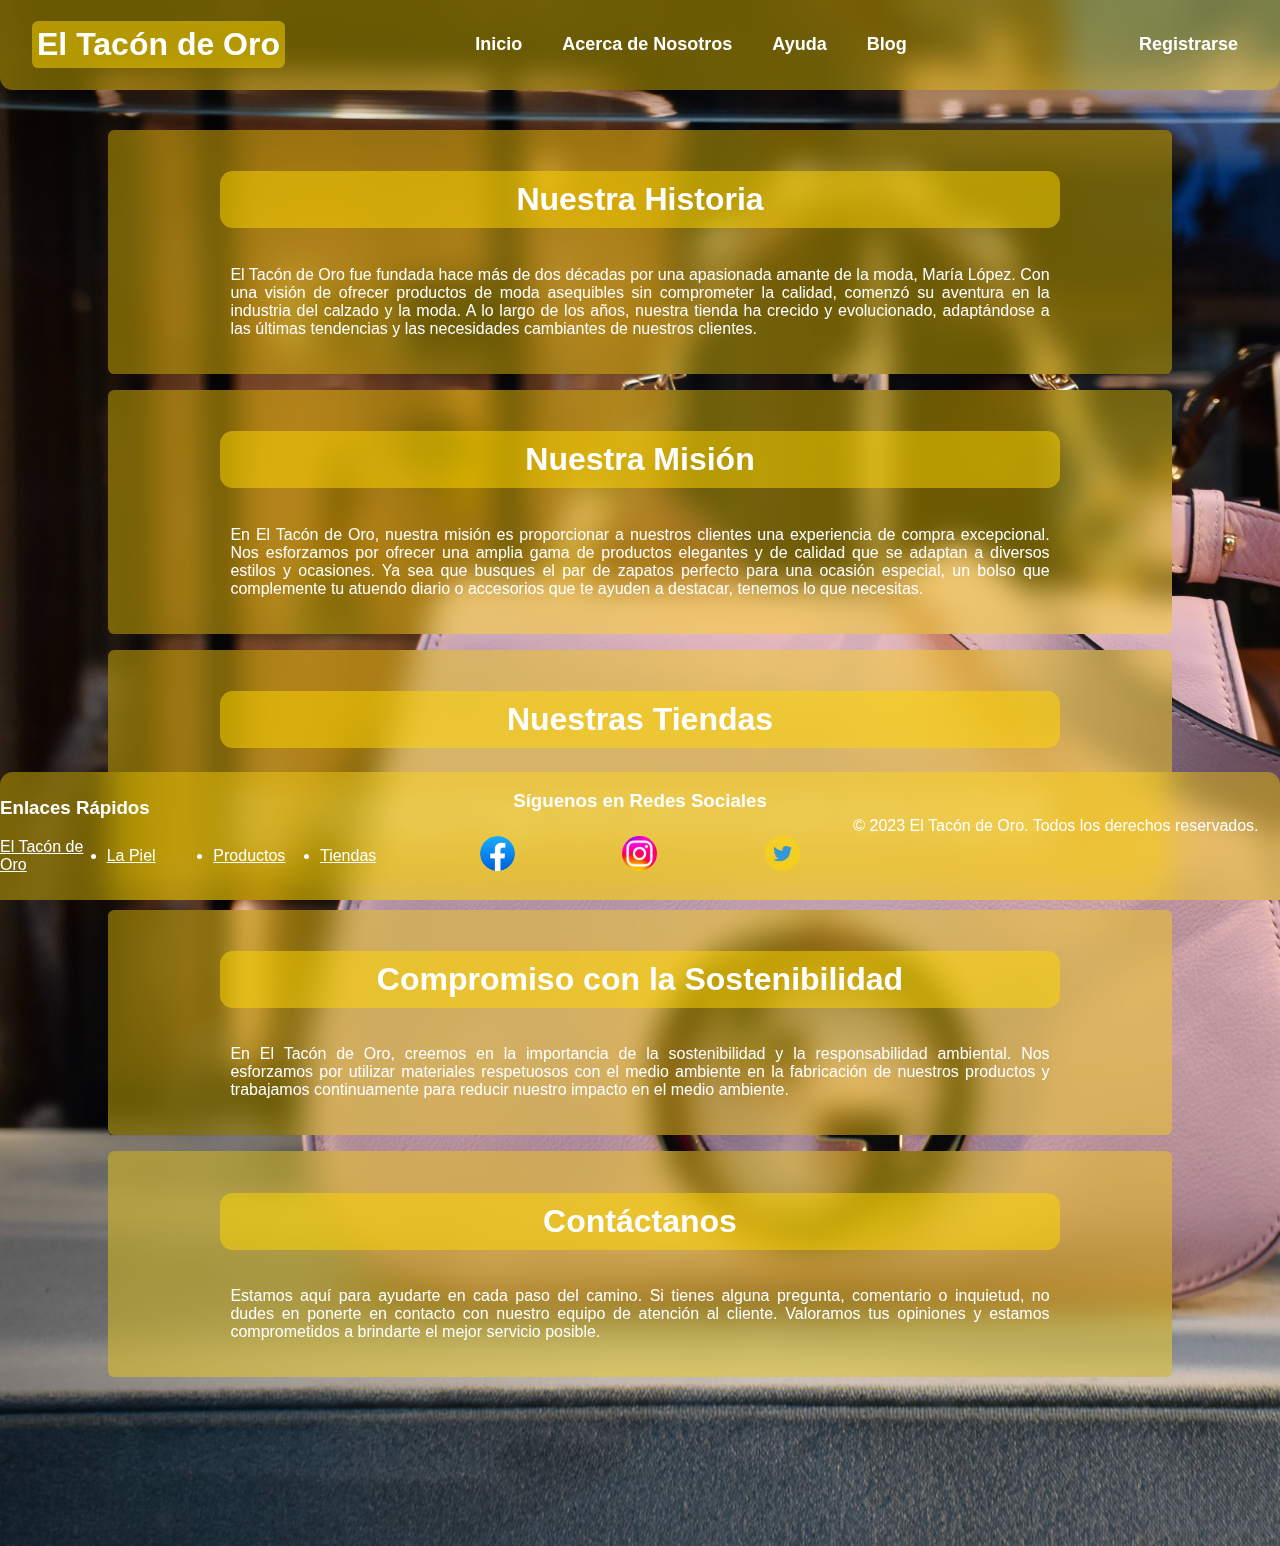
==== templates/aboutUs.html @ 0eb1c68f "Pagina Tacon de Oro" ====
<!DOCTYPE html>
<html lang="en">
<head>
    <meta charset="UTF-8">
    <meta name="viewport" content="width=device-width, initial-scale=1.0">
    <link rel="stylesheet" href="../assets/main.css"> <!-- Enlace al archivo CSS -->
    <script src="../assets/main.js" defer></script> <!-- Enlace al archivo JavaScript con atributo "defer" -->
    <title>Inicio</title> <!-- Título de la página -->
</head>
<body>
    <header>
        <h1>El Tacón de Oro</h1> <!-- Título principal -->
        <nav class="navbar" id="navbar">
            <div class="navbar-content">
                <a href="../index.html">Inicio</a> <!-- Enlace a la página de inicio -->
                <a href="aboutUs.html">Acerca de Nosotros</a> <!-- Enlace a la página "Acerca de Nosotros" -->
                <a href="help.html">Ayuda</a> <!-- Enlace a la página de ayuda -->
                <a href="blog.html">Blog</a> <!-- Enlace a la página del blog -->
            </div>
        </nav>
        <div>
            <a href="reg.html"><button class="reg">Registrarse</button></a> <!-- Botón de registro -->
        </div>
        <button id="menuButton" class="menu">
            <img src="../assets/img/menu.png" alt=""> <!-- Botón del menú desplegable con icono -->
        </button>
        <div class="menu-content" id="menuContent"> <!-- Contenido del menú desplegable -->
            <a class="menu-link" href="../index.html">Inicio</a> <!-- Enlace a la página de inicio en el menú desplegable -->
            <a class="menu-link" href="aboutUs.html">Acerca de Nosotros</a> <!-- Enlace a la página "Acerca de Nosotros" en el menú desplegable -->
            <a class="menu-link" href="help.html">Ayuda</a> <!-- Enlace a la página de ayuda en el menú desplegable -->
            <a class="menu-link" href="blog.html">Blog</a> <!-- Enlace a la página del blog en el menú desplegable -->
            <a href="reg.html"><button class="menu-link">Registrarse</button></a> <!-- Botón de registro en el menú desplegable -->
        </div>
    </header>
    <main class="sobre">
        <article>
            <h1>Nuestra Historia</h1> <!-- Título del primer artículo -->
            <p>El Tacón de Oro fue fundada hace más de dos décadas por una apasionada amante de la moda, María López. Con una visión de ofrecer productos de moda asequibles sin comprometer la calidad, comenzó su aventura en la industria del calzado y la moda. A lo largo de los años, nuestra tienda ha crecido y evolucionado, adaptándose a las últimas tendencias y las necesidades cambiantes de nuestros clientes.</p>
        </article>

        <article>
            <h1>Nuestra Misión</h1> <!-- Título del segundo artículo -->
            <p>En El Tacón de Oro, nuestra misión es proporcionar a nuestros clientes una experiencia de compra excepcional. Nos esforzamos por ofrecer una amplia gama de productos elegantes y de calidad que se adaptan a diversos estilos y ocasiones. Ya sea que busques el par de zapatos perfecto para una ocasión especial, un bolso que complemente tu atuendo diario o accesorios que te ayuden a destacar, tenemos lo que necesitas.</p>
        </article>

        <article>
            <h1>Nuestras Tiendas</h1> <!-- Título del tercer artículo -->
            <p>Además de nuestra vibrante presencia en línea, también operamos varias tiendas físicas en todo el país. Estas tiendas no solo te ofrecen la oportunidad de explorar y probar nuestros productos en persona, sino que también brindan un ambiente acogedor y amigable donde puedes recibir asesoramiento experto de nuestro personal dedicado.</p>
        </article>

        <article>
            <h1>Compromiso con la Sostenibilidad</h1> <!-- Título del cuarto artículo -->
            <p>En El Tacón de Oro, creemos en la importancia de la sostenibilidad y la responsabilidad ambiental. Nos esforzamos por utilizar materiales respetuosos con el medio ambiente en la fabricación de nuestros productos y trabajamos continuamente para reducir nuestro impacto en el medio ambiente.</p>
        </article>

        <article>
            <h1>Contáctanos</h1> <!-- Título del quinto artículo -->
            <p>Estamos aquí para ayudarte en cada paso del camino. Si tienes alguna pregunta, comentario o inquietud, no dudes en ponerte en contacto con nuestro equipo de atención al cliente. Valoramos tus opiniones y estamos comprometidos a brindarte el mejor servicio posible.</p>
        </article>
    </main>
    <footer>
        <div class="footer-content">
            <div class "footer-section">
                <h3>Enlaces Rápidos</h3> <!-- Título de la primera sección del pie de página -->
                <ul class="directos">
                    <li><a href="#tacon">El Tacón de Oro</a></li> <!-- Enlace a la sección "El Tacón de Oro" -->
                    <li><a href="#piel">La Piel</a></li> <!-- Enlace a la sección "La Piel" -->
                    <li><a href="#productos">Productos</a></li> <!-- Enlace a la sección "Productos" -->
                    <li><a href="#tiendas">Tiendas</a></li> <!-- Enlace a la sección "Tiendas" -->
                </ul>
            </div>
        
            <div class="footer-section">
                <h3>Síguenos en Redes Sociales</h3> <!-- Título de la segunda sección del pie de página -->
                <ul class="social-icons">
                    <li><a href="#"><img src="../assets/img/facebook.webp" alt="Facebook"></a></li> <!-- Enlace a la página de Facebook -->
                    <li><a href="#"><img src="../assets/img/instagram.png" alt="Instagram"></a></li> <!-- Enlace a la página de Instagram -->
                    <li><a href="#"><img src="../assets/img/twitter.png" alt="Twitter"></a></li> <!-- Enlace a la página de Twitter -->
                </ul>
            </div>
            <div class="copyright">
                <p>&copy; 2023 El Tacón de Oro. Todos los derechos reservados.</p> <!-- Aviso de derechos de autor -->
            </div>
        </div>
        
    </footer>
</body>
</html>
---- assets/main.css ----
/* Aplica un estilo de texto blanco a todos los elementos en la página */
* {
  color: white;
}

/* Estilos para el cuerpo de la página */
body {
  margin: 0;
  padding: 0;
  font-family: Arial, sans-serif;
  background-image: url('img/fondo.jpg');
  background-size: cover;
}

/* Estilos para la sección de encabezado */
header {
  background-color: rgba(255, 215, 0, 0.4);
  backdrop-filter: blur(15px);
  border-radius: 0px 0px 1vmax 1vmax;
  display: flex;
  align-items: center;
  justify-content: space-between;
  position: sticky;
  top: 0;
  left: 0;
  margin: 0;
  width: 100%;
  max-height: 100px;
  z-index: 2;
}

/* Estilos para el encabezado h1 */
header h1 {
  margin-left: 2rem;
  padding: 5px;
  border-radius: .5vmax;
  background: rgba(255, 215, 0, 0.5);
}

/* Estilos para el contenido del encabezado */
header div {
  margin-right: 2rem;
}

/* Estilos para el menú de navegación, inicialmente oculto */
.menu {
  display: none;
}

/* Estilos para la barra de navegación */
.navbar {
  display: flex;
  justify-content: space-between;
  align-items: center;
  padding: 20px;
}

/* Estilos para el contenido de la barra de navegación */
.navbar-content {
  display: flex;
  align-items: center;
}

/* Estilos para los enlaces de navegación */
.navbar-content a {
  color: white;
  text-decoration: none;
  font-weight: bold;
  font-size: 18px;
  transition: 0.3s linear;
  margin-left: 10px;
  margin-right: 10px;
  padding: 10px;
}

/* Efectos de hover en los enlaces de navegación */
.navbar-content a:hover {
  background: rgba(255, 215, 0, 0.5);
  border-radius: .8vmax;
}

/* Estilos para el botón "Regístrate" */
.reg {
  background-color: transparent;
  font-weight: bold;
  font-size: 18px;
  transition: 0.3s linear;
  border: 0;
  padding: 10px;
  cursor: pointer;
}

/* Efectos de hover en el botón "Regístrate" */
.reg:hover {
  background: rgba(255, 215, 0, 0.5);
  border-radius: .8vmax;
}

/* Estilos para el contenido del menú desplegable del filtro de productos*/
.menu-filter-content {
  display: none;
  background-color: rgba(255, 215, 0, 0.9);
  position: absolute;
  right: 30%;
  width: 150px;
  border-radius: 1vmax;
  transition: transform 0.3s ease-in-out;
}

/* Estilos para el contenido del menú desplegable del header */
.menu-content {
  display: none;
  background-color: rgba(255, 215, 0, 0.9);
  position: absolute;
  top: 89px;
  right: 0;
  width: 150px;
  border-radius: 0px 0px 1vmax 1vmax;
  z-index: 3;
  transition: transform 0.3s ease-in-out;
}

/* Estilos para los enlaces del menú desplegable */
.menu-link {
  display: block;
  background-color: transparent;
  color: black;
  font-weight: bold;
  border: 0;
  text-decoration: none;
  padding: 10px;
  text-align: center;
  transition: 0.3s linear;
  cursor: pointer;
}

/* Efectos de hover en los enlaces del menú desplegable */
.menu-link:hover {
  background: rgba(255, 100, 0, 0.5);
  border-radius: 0.8vmax;
}

/* Estilos para la sección principal */
main {
  display: flex;
  flex-direction: column;
  justify-content: center;
  align-items: center;
  padding-block: 2rem;
}

/* Estilos para el formulario de registro (.regForm) */
.regForm{
  display: flex;
  justify-content: center;
  align-items: center;
  flex-direction: column;
  background-color: rgba(255, 215, 0, 0.4);
  padding: 20px;
  backdrop-filter: blur(15px);
  border-radius: 1vmax;
  margin-block: 7.75%;
}

/* Estilos para el encabezado del formulario en un h1 */
.regForm h1{
  background-color: rgba(255, 215, 0, 0.5);
  width: 80%;
  text-align: center;
  padding: 10px;
  border-radius: 1vmax;
}

/* Estilos al pasar el ratón por encima del formulario */
.regForm:hover{
  box-shadow: 0px 0px 10px black;
}

/* Estilos para los campos de entrada de tipo texto en el formulario */
.regForm input[type="text"] {
  margin: 10px;
  padding: 10px;
  color: black;
  border: 0;
  border-radius: .5vmax;
  transition: 0.3s linear;
  text-align: center;
}

/* Estilos para los campos de entrada de tipo número en el formulario */
.regForm input[type="number"] {
  margin: 20px;
}

/* Efectos de hover en los input de tipo "number" */
.regForm input[type="text"]:hover {
  box-shadow: 0px 0px 10px black;
}

/* Estilos para los artículos dentro de la sección principal */
article {
  display: flex;
  align-items: center;
  justify-content: center;
  flex-direction: column;
  background-color: rgba(255, 215, 0, 0.4);
  backdrop-filter: blur(15px);
  margin: .5rem;
  padding: 20px;
  border-radius: .5vmax;
  width: 80%;
  height: 100%;
  transition: 0.3s linear;
}

/* Estilos para los encabezados h1 dentro de los artículos */
article h1 {
  background-color: rgba(255, 215, 0, 0.5);
  width: 80%;
  text-align: center;
  padding: 10px;
  border-radius: 1vmax;
}

/* Estilos para los párrafos dentro de los artículos */
article p {
  width: 80%;
  text-align: justify;
}

/* Efectos de hover en los artículos */
article:hover {
  background-color: rgba(255, 215, 0, 0.6);
  box-shadow: 0px 0px 15px black;
}

/* Estilos para la sección con clase "piel" */
.piel {
  padding: 0;
  padding-block: 1rem;
  width: 100%;
  background-color: rgba(255, 13, 0, 0.4);
  border-radius: 0;
}

/* Efectos de hover en la sección "piel" */
.piel:hover {
  background-color: rgba(255, 13, 0, 0.6);
}

/* Estilos para el contenido dentro de "piel" */
.piel div {
  display: grid;
  grid-template-columns: repeat(2, 50%); /* Este Grid divide en dos de una manera responsiva el contenido del aparatado piel*/
  align-items: center;
  width: 50%;
  gap: 20px;
}

/* Estilos para las imágenes dentro de "piel" */
.piel div img {
  width: 100%;
  max-width: 300px;
  border-radius: 2vmax;
}

/* ---------------------------------------------------------- Ej 3 de las transparencias ------------------------------------------------------------------------- */
/* Estilos para la sección con clase "prods" mostrada en index.html */
.prods div {
  display: grid;
  align-items: center;
  text-align: center;
  justify-items: center;
  grid-template-columns: repeat(auto-fit, minmax(300px, 1fr)); /* Este grid hace que los contenidos se adapten de manera que fraccionen al llegar a 300px de ancho */
  gap: 10px;
  padding: 20px;
  width: 100%;
}

/* Propiedades para cada item que está dentro del contenedor que muestra los tipos de productos */
.prods div article{
  padding: 0;
  margin: 30px;
}

/* Estilos para las imágenes dentro de "prods" */
.prods div img {
  max-width: 200px;
  border-radius: .5vmax;
}

/* Estilos para los párrafos dentro de "prods" */
.prods div p {
  text-align: center;
  background-color: rgba(255, 13, 0, 0.4);
  padding: 10px;
  border-radius: 1vmax;
  width: 50%;
}

/* Estilos para los enlaces dentro de "prods" */
.prods a {
  padding: 20px;
  text-decoration: none;
  background-color: rgba(255, 215, 0, 0.6);
  transition: 0.3s linear;
  border-radius: 1vmax;
}

/* Efectos de hover en los enlaces de "prods" */
.prods a:hover {
  box-shadow: 0px 0px 15px black;
}

/* ---------------------------------------------------------------------------------------------------------------------------------------------------------------- */

/* ----------------------------------------------------------- Ej 1 de las transparencias ----------------------------------------------------------- */
/* Estilos para la sección con clase "productos" */
.productos {
  display: flex;
  flex-wrap: wrap;
  align-items: center;
  text-align: center;
  justify-content: center;
  width: 100%;
}

/* Delimito el tamaño de cada producto para que este encaje a la perfección en el contenedor flex .productos*/
.productos article{
  max-width: 200px;
}

/* ------------------------------------------------------------------------------------------------------------------------------------------------- */

/* Estilos para las imágenes dentro de "productos" */
.productos article img {
  max-width: 200px;
  border-radius: .5vmax;
}

/* Estilos para los párrafos dentro de "productos" */
.productos article p {
  text-align: center;
  background-color: rgba(255, 13, 0, 0.4);
  padding: 5px;
  border-radius: 1vmax;
  width: 50%;
}
/* Estilos para el botón de compra */
.comprar{
  background-color:rgb(255, 255, 0, 0.8);
  color: black;
  font-weight: bold;
  padding: 10px;
  border-radius: 1vmax;
  border: 0;
  transition: 0.3s linear;
  cursor: pointer;
}

/* Estilos al pasar el ratón por encima del botón de compra */
.comprar:hover{
  padding: 13px;
  box-shadow: inset 0px 0px 5px black;
}

/* Estilos para la sección con clase "tiendas" */
.tiendas {
  padding: 0;
  padding-block: 1rem;
  width: 100%;
  background-color: rgba(255, 13, 0, 0.4);
  border-radius: 0;
}

/* Efectos de hover en la sección "tiendas" */
.tiendas:hover {
  background-color: rgba(255, 13, 0, 0.6);
}

/* Estilos para el contenido dentro de "tiendas" */
.tiendas div {
  display: grid;
  grid-template-columns: repeat(2, 50%);/* al igual que en el apartado de piel este divide el contenido en 2 de forma adaptativa */
  align-items: center;
  width: 80%;
  gap: 20px;
}

/* Estilos para las imágenes dentro de "tiendas" */
.tiendas div img {
  width: 100%;
  max-width: 500px;
  border-radius: 2vmax;
}

/* Estilos para el contenido interno de "tiendas" */
.tiendas div div {
  display: flex;
  flex-direction: column;
  align-items: center;
  justify-content: center;
}

/* Estilos para los input de tipo "number" en formularios */
form input[type="number"] {
  padding: 10px;
  color: black;
  border: 0;
  border-radius: .5vmax;
  transition: 0.3s linear;
  text-align: center;
}

/* Efectos de hover en los input de tipo "number" */
form input[type="number"]:hover {
  box-shadow: 0px 0px 10px black;
}

/* Estilos para los botones de tipo "submit" en formularios */
form input[type="submit"] {
  padding: 10px;
  border: 0;
  border-radius: .5vmax;
  cursor: pointer;
  background: rgba(255, 215, 0, 0.4);
}

/* Efectos de hover en los botones de tipo "submit" */
form input[type="submit"]:hover {
  background: rgba(255, 215, 0, 0.6);
  box-shadow: 0px 0px 10px black;
}

/* Estilos para la sección "tienda" con clase "tienda" */
.tienda article p {
  text-align: center;
  margin: 5px;
}

/* Estilos para las imágenes dentro de "tienda" */
.tienda article img {
  max-width: 80%;
  border-radius: .5vmax;
}

/* Estilos para la sección "blogs" */
.blog {
  background-color: rgba(255, 255, 120, 0.5);
  width: 95%;
}

/* Estilos para los artículos dentro de "blogs" y los enlaces */
.blogs article a {
  background-color: rgba(255, 200, 0, 0.5);
  color: black;
  font-weight: bold;
  text-decoration: none;
  padding: 10px;
  border-radius: 1vmax;
  border: 0;
  transition: 0.3s linear;
}

/* Efectos de hover en los enlaces de "blogs" */
.blogs article a:hover {
  background-color: rgba(255, 200, 0, 0.8);
  box-shadow: 0px 0px 5px black;
}

/* Estilos para la sección "aside" */
aside {
  display: grid;
  grid-template-columns: repeat(2, 50%); /* Divide en 2 partes iguales teniendo en cuenta el ancho del aside */
  position: sticky;
  justify-content: center;
  align-items: center;
  background: rgba(255, 13, 0, 0.4);
  width: 100%;
  text-align: center;
}

/* Estilos para los elementos dentro de "aside" */
aside div {
  display: flex;
  flex-direction: column;
  align-items: center;
  text-align: center;
  padding: 10px;
}

/* Ajustes de estilo para el menú en "aside" */
aside div .menu {
  padding-right: 0;
}

/* Estilos para los selectores en "aside" */
aside select {
  border-radius: 100vmax;
  padding: 5px;
  color: black;
}

/* Estilos para las opciones de los selectores en "aside" */
aside option {
  color: black;
}

/* Estilos para los enlaces de tipos de productos */
aside .tipos {
  margin: 0;
}

/* Estilos para la sección "tipos" con clase "tipos" */
.tipos {
  display: flex;
  flex-direction: row;
  width: fit-content;
  padding: 0;
}

/* Estilos para los enlaces dentro de "tipos" */
.tipos a {
  background-color: rgba(255, 255, 0, 0.4);
  color: black;
  text-decoration: none;
  font-weight: bold;
  padding: 5px;
  border-radius: 1vmax;
  border: 0;
  transition: 0.3s linear;
  margin: 5px;
}

/* Efectos de hover en los enlaces de "tipos" */
.tipos a:hover {
  background-color: rgba(255, 255, 0, 0.8);
}


/* Estilos para la sección 'sobre' */
.sobre {
  height: 100%;
}

/* Estilos para el pie de página 'footer' */
footer {
  background-color: rgba(255, 215, 0, 0.4);
  backdrop-filter: blur(15px);
  border-radius: 1vmax 1vmax 0px 0px;
  position: sticky;
  display: flex;
  justify-content: center;
  align-items: center;
  bottom: 0;
  left: 0;
  width: 100%;
}

/* Estilos para la estructura del contenido del pie de página */
.footer-content {
  margin-bottom: 20px;
  display: grid;
  grid-template-columns: repeat(auto-fill, minmax(30%, 1fr)); /* Este grid rellena de forma automatica dandole un ancho maximo del 30% a cada item del contenido */
  align-items: center;
  width: 100%;
}

/* Estilos para secciones específicas dentro del pie de página */
.footer-section {
  text-align: center;
}

.copyright {
  width: 100%;
}

/* Estilos para listas desordenadas dentro de elementos del pie de página */
.footer-section ul {
  list-style: none;
}

.footer-section ul li {
  list-style: none;
  margin: 5px;
}

/* Estilos para enlaces dentro de elementos de lista en el pie de página */
.footer-section ul li a {
  text-decoration: none;
  transition: 0.3s linear;
  padding: 5px;
}

/* Estilos para la sección 'directos' en el pie de página */
.directos {
  padding: 0;
  margin: 0;
  display: grid;
  grid-template-columns: repeat(auto-fit, minmax(50px, 1fr)); /* Este grid adapta cada item de la lista, cuando llegue a un ancho de 50px y no quepa en la lista este se fraccione hacia abajo */
  align-items: center;
}

/* Estilos al pasar el ratón por encima de los enlaces dentro de 'directos' */
.directos li a:hover {
  background: rgba(255, 215, 0, 0.5);
  border-radius: .5vmax;
}

/* Estilos para la sección 'social-icons' en el pie de página */
.social-icons {
  display: grid;
  grid-template-columns: repeat(auto-fit, minmax(25px, 1fr)); /* Lo mismo que con la lista de enlaces directos pero con un ancho máximo de 25px */
  padding: 0;
  margin: 0;
}

/* Estilos para las imágenes de enlace dentro de 'social-icons' */
.social-icons li a img {
  width: 35px;
  background-color: rgba(255, 215, 0, 0.5);
  border-radius: 100vmax;
}

/* sombra para las imagenes de las redes sociales */
.social-icons li a img:hover{
  box-shadow: 0px 0px 10px black;
}


/* Media query para pantallas con ancho máximo de 1000px */
@media (max-width: 1000px) {
  .tipos {
      display: none; /* Oculta el elemento '.tipos' */
  }

  .navbar {
      display: none; /* Oculta el elemento '.navbar' */
  }

  .reg {
      display: none; /* Oculta el elemento '.reg' */
  }

  .menu {
      display: block; /* Muestra el elemento '.menu' como un ícono de menú */
      background: transparent;
      border: 0;
      padding-right: 20px;
      transition: 0.3s linear; /* Transición suave */
      cursor: pointer;
  }

  .menu img {
      max-width: 40px;
  }

  .menu:hover {
      opacity: 70%; /* Cambia la opacidad al pasar el ratón por encima */
  }
}

/* Media query para pantallas con ancho máximo de 800px */
@media (max-width: 800px) {
  .footer-content {
      display: flex; /* Cambia la disposición a flexbox */
      align-items: center;
      margin: 0;
      padding: 0;
  }
  .footer-section {
      display: none; /* Oculta la sección '.footer-section' */
  }
  footer {
      height: 60px; /* Establece una altura fija para el pie de página */
  }
  .copyright {
      width: 100%;
      text-align: center; /* Centra el texto en el pie de página */
  }
}
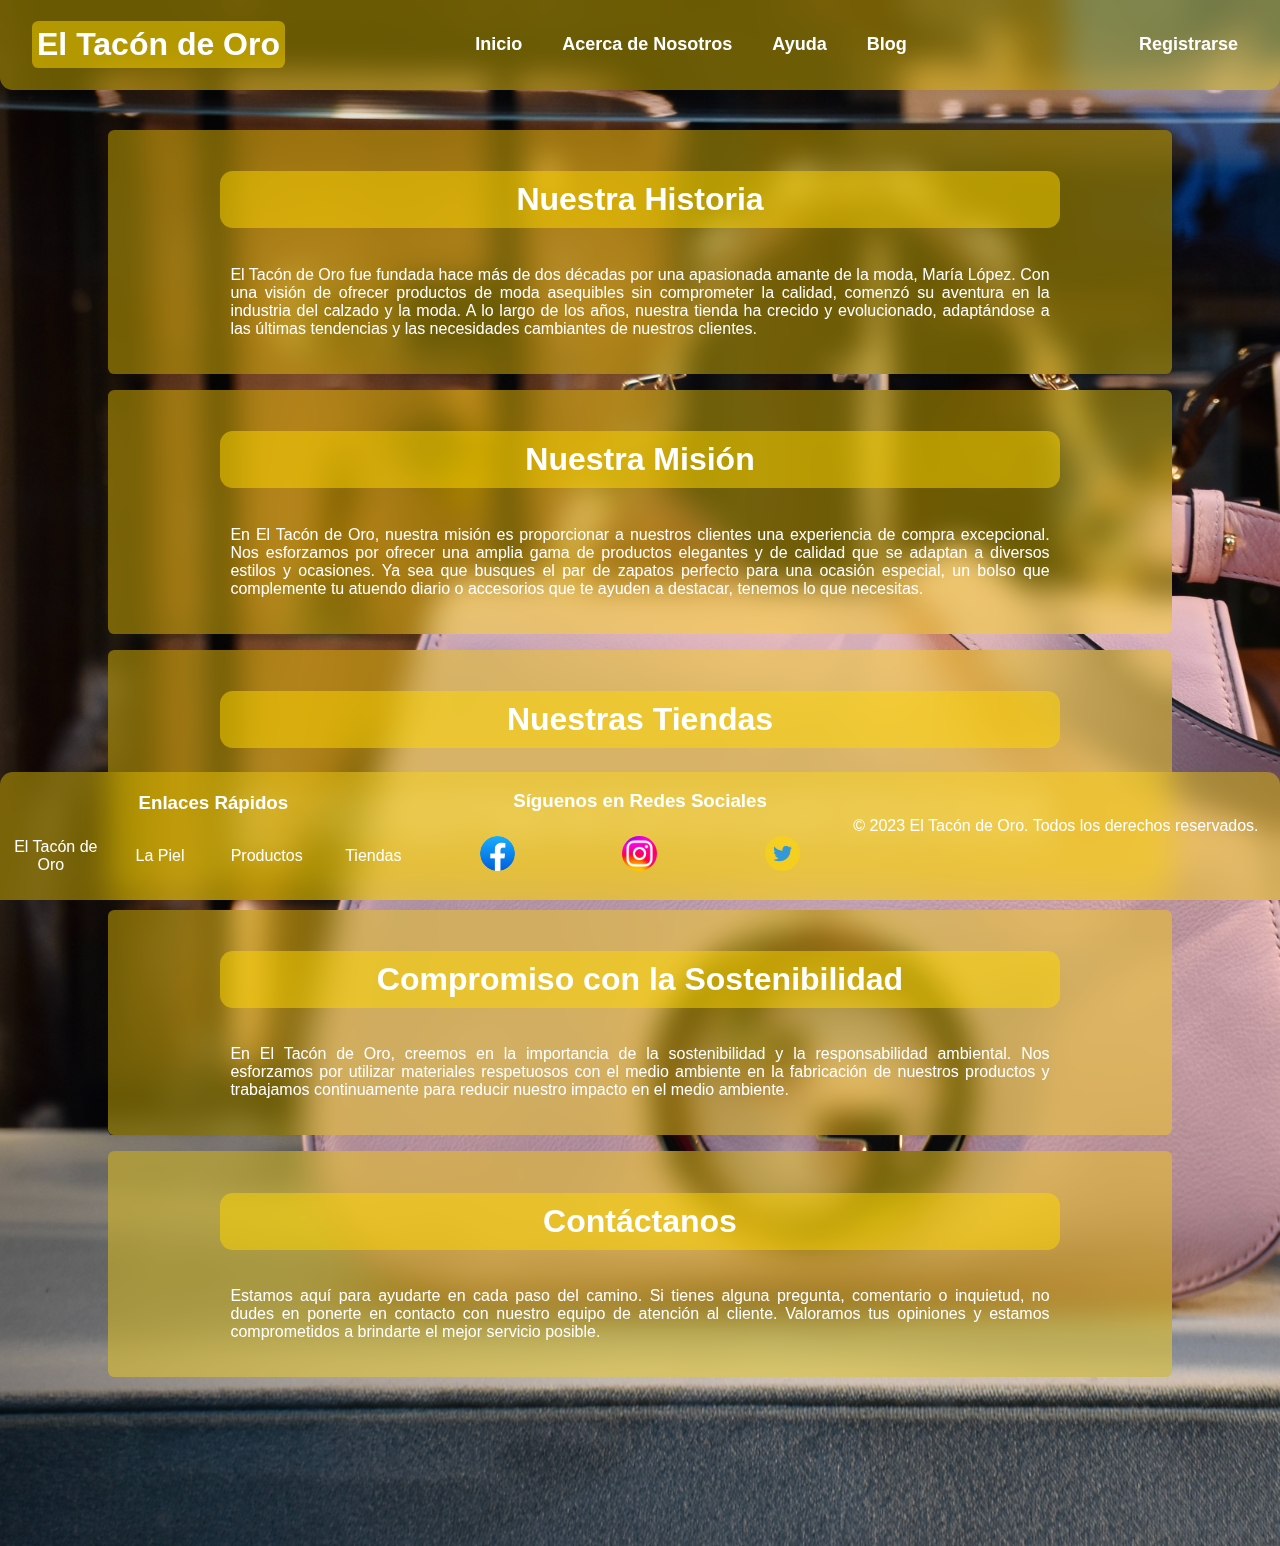
==== commit 197f12ec: "Arreglo footer AboutUs" ====
--- a/templates/aboutUs.html
+++ b/templates/aboutUs.html
@@ -29,7 +29,7 @@
             <a class="menu-link" href="aboutUs.html">Acerca de Nosotros</a> <!-- Enlace a la página "Acerca de Nosotros" en el menú desplegable -->
             <a class="menu-link" href="help.html">Ayuda</a> <!-- Enlace a la página de ayuda en el menú desplegable -->
             <a class="menu-link" href="blog.html">Blog</a> <!-- Enlace a la página del blog en el menú desplegable -->
-            <a href="reg.html"><button class="menu-link">Registrarse</button></a> <!-- Botón de registro en el menú desplegable -->
+            <a class="menu-link" href="reg.html"><button>Registrarse</button></a> <!-- Botón de registro en el menú desplegable -->
         </div>
     </header>
     <main class="sobre">
@@ -60,7 +60,7 @@
     </main>
     <footer>
         <div class="footer-content">
-            <div class "footer-section">
+            <div class="footer-section">
                 <h3>Enlaces Rápidos</h3> <!-- Título de la primera sección del pie de página -->
                 <ul class="directos">
                     <li><a href="#tacon">El Tacón de Oro</a></li> <!-- Enlace a la sección "El Tacón de Oro" -->
